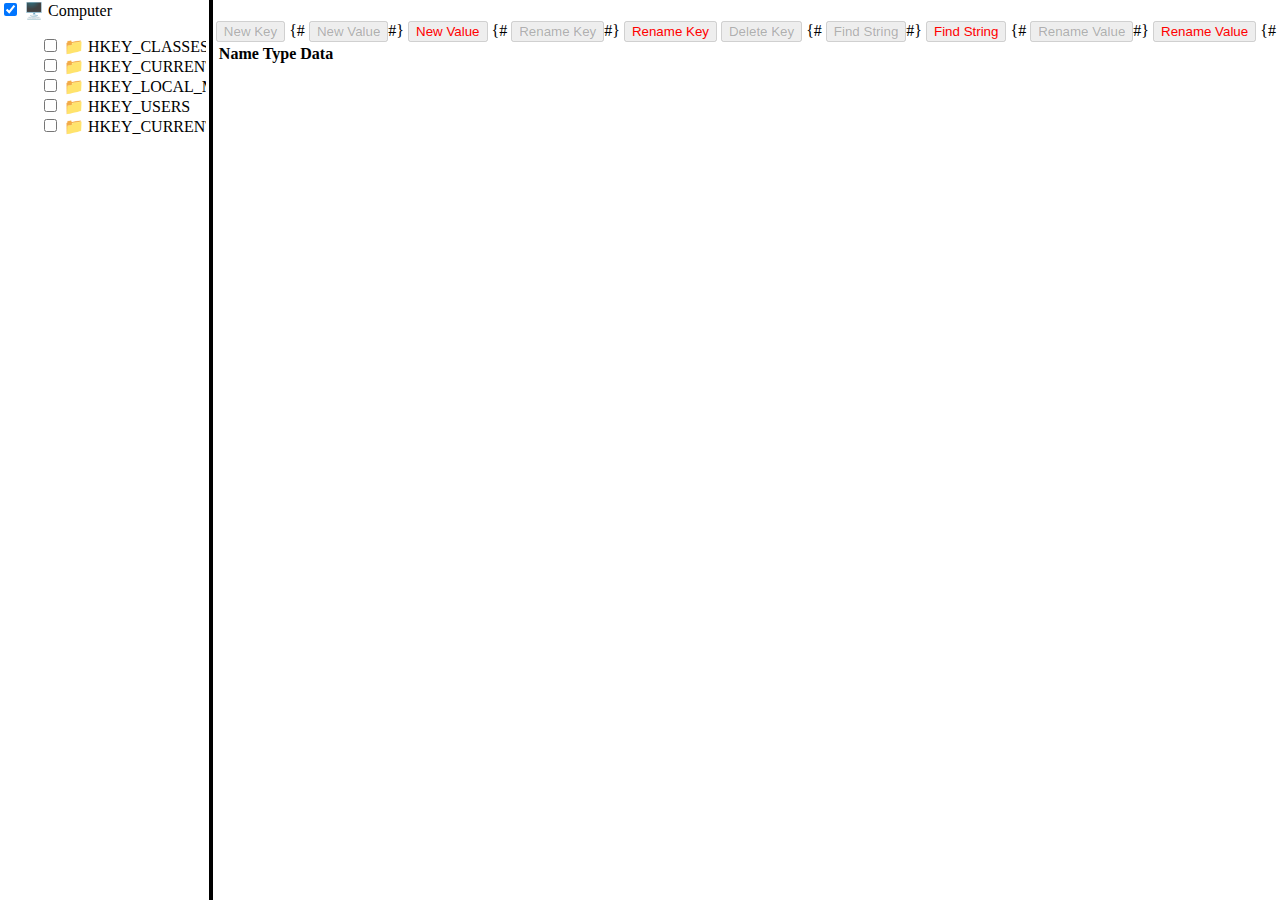
==== templates/index.html @ aa1dc076 "key deletion" ====
<!DOCTYPE html>
<html lang="en">
<head>
    <meta charset="UTF-8">
    <meta name="viewport" content="width=device-width, initial-scale=1.0">
    <title>Registry Editor</title>
    <link rel="icon" type="image/x-icon" href="../static/reg_icon.ico">
    <link rel="stylesheet" href="../static/style.css">
    <script type="text/javascript" src="https://ajax.googleapis.com/ajax/libs/jquery/3.6.0/jquery.min.js"></script>
</head>
<body>
<div class="container">
    <div id="sidenav" class="compartment">
        <input type="checkbox" id="Computer" checked onclick="computer()">
        <label for="Computer" id="Computer_label"> 🖥️ Computer</label>
        <div id="main_keys">
            <ul>
                <li>
                    <input type="checkbox" id="0\" onclick="checkbox(id)">
                    <label for="0\">
                        <a id="0\\\_label" href="#" onclick="select_key('0\\')"> 📁 HKEY_CLASSES_ROOT</a>
                    </label>
                </li>
                <li>
                    <input type="checkbox" id="1\" onclick="checkbox(id)">
                    <label for="1\">
                        <a id="1\\\_label" href="#" onclick="select_key('1\\')"> 📁 HKEY_CURRENT_USER</a>
                    </label>
                </li>
                <li>
                    <input type="checkbox" id="2\" onclick="checkbox(id)">
                    <label for="2\">
                        <a id="2\\\_label" href="#" onclick="select_key('2\\')"> 📁 HKEY_LOCAL_MACHINE</a>
                    </label>
                </li>
                <li>
                    <input type="checkbox" id="3\" onclick="checkbox(id)">
                    <label for="3\">
                        <a id="3\\\_label" href="#" onclick="select_key('3\\')"> 📁 HKEY_USERS</a>
                    </label>
                </li>
                <li>
                    <input type="checkbox" id="4\" onclick="checkbox(id)">
                    <label for="4\">
                        <a id="4\\\_label" href="#" onclick="select_key('4\\')"> 📁 HKEY_CURRENT_CONFIG</a>
                    </label>
                </li>
            </ul>
        </div>
    </div>
    <div class="handler"></div>
    <div id="main" class="compartment">
        <h4 id="key_name" data-name=""></h4>
            <button onclick="new_key()" class="key_dependent" disabled>New Key</button>
{#            <button onclick="new_value()" class="key_dependent" disabled>New Value</button>#}
        <button onclick="new_value()" class="in_progress" disabled>New Value</button>
{#            <button onclick="rename_key()" class="key_dependent" disabled>Rename Key</button>#}
        <button onclick="rename_key()" class="in_progress" disabled>Rename Key</button>
            <button onclick="delete_key()" class="key_dependent" disabled>Delete Key</button>
{#            <button onclick="find_string()" class="key_dependent" disabled>Find String</button>#}
        <button onclick="find_string()" class="in_progress" disabled>Find String</button>
{#            <button onclick="rename_value()" class="value_dependent" disabled>Rename Value</button>#}
        <button onclick="rename_value()" class="in_progress" disabled>Rename Value</button>
{#            <button onclick="edit_value()" class="value_dependent" disabled>Edit Value</button>#}
        <button onclick="edit_value()" class="in_progress" disabled>Edit Value</button>
{#            <button onclick="delete_value()" class="value_dependent" disabled>Delete Value</button>#}
        <button onclick="delete_value()" class="in_progress" disabled>Delete Value</button>
        <table>
            <thead>
                <tr>
                    <th><div>Name</div></th>
                    <th><div>Type</div></th>
                    <th><div>Data</div></th>
                </tr>
            </thead>
            <tbody id="selected_key">
            </tbody>
        </table>
    </div>
</div>
<script type="text/javascript" src="../static/script.js"></script>
</body>
</html>
---- static/style.css ----
*{
    white-space: nowrap;
}

.in_progress {
    color: red;
}

html, body {
    margin: 0;
    height: 100vh;
    overflow: hidden;
}

#main_keys {
    visibility: visible;
}

.container {
    display: flex;
}

.compartment {
    box-sizing: border-box;
    height: 100vh;
    overflow: scroll;
}

#sidenav {
    flex: 1 1 auto;
}

#main {
    flex: 10 1 auto;
}

.handler {
    width: 10px;
    padding: 0;
    cursor: ew-resize;
    flex: 0 0 auto;
}

.handler::before {
    content: '';
    display: block;
    width: 4px;
    height: 100vh;
    background: black;
    margin: 0 auto;
}

ul {
    list-style: none;
}

td, tr {
    text-align: left;
}

tbody tr:hover.selected td,
tbody tr:hover td {
    background-color: #8edde3;
    cursor: pointer;
}

tbody tr.selected td {
    background-color: cadetblue;
    cursor: pointer;
}

a {
    text-decoration: none;
    color: black;
}

a:hover {
    background-color: #8edde3;
}

a:focus {
    background-color: cadetblue;
}
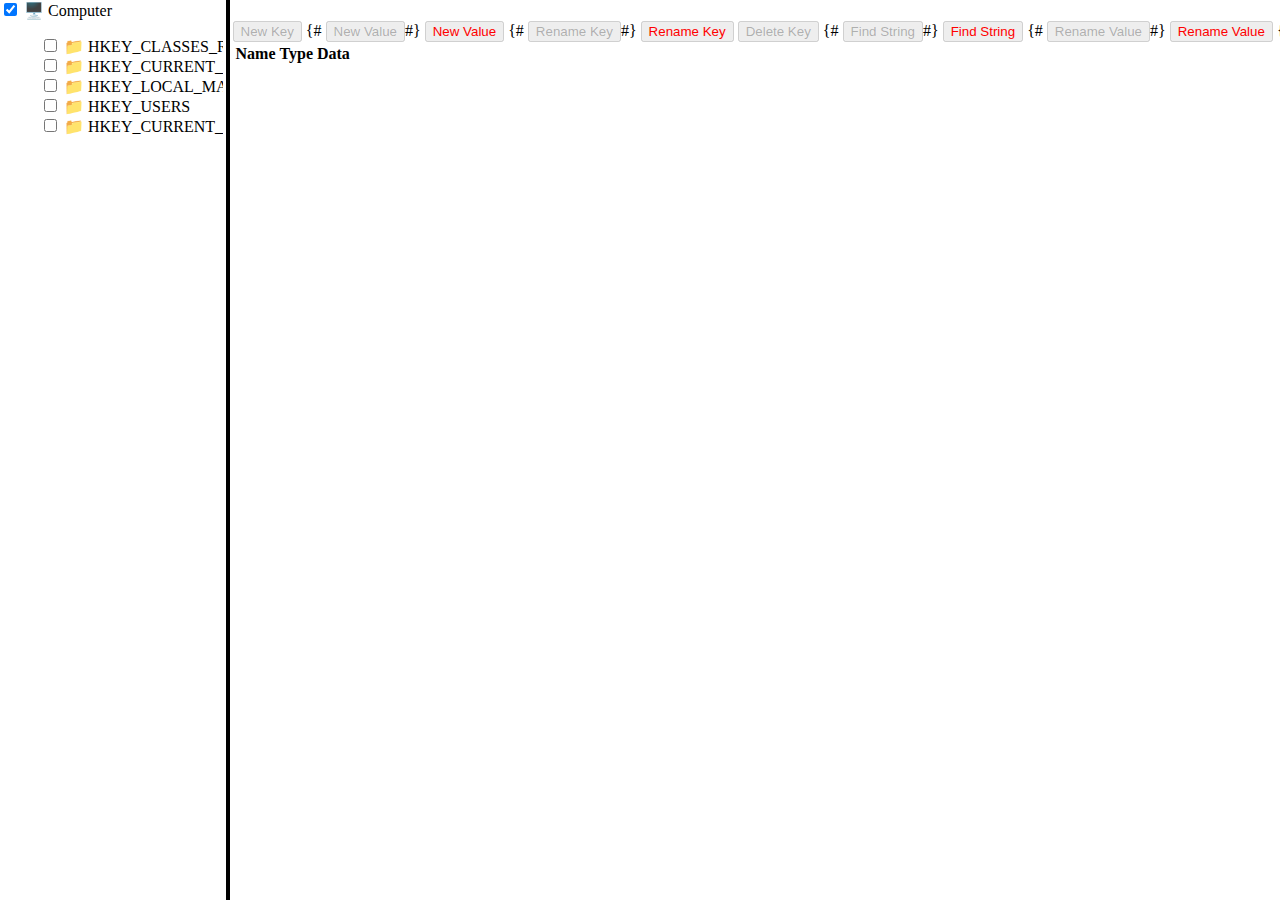
==== commit 6e7b1b71: "value deletion" ====
--- a/templates/index.html
+++ b/templates/index.html
@@ -63,8 +63,7 @@
         <button onclick="rename_value()" class="in_progress" disabled>Rename Value</button>
 {#            <button onclick="edit_value()" class="value_dependent" disabled>Edit Value</button>#}
         <button onclick="edit_value()" class="in_progress" disabled>Edit Value</button>
-{#            <button onclick="delete_value()" class="value_dependent" disabled>Delete Value</button>#}
-        <button onclick="delete_value()" class="in_progress" disabled>Delete Value</button>
+            <button onclick="delete_value()" class="value_dependent" disabled>Delete Value</button>
         <table>
             <thead>
                 <tr>
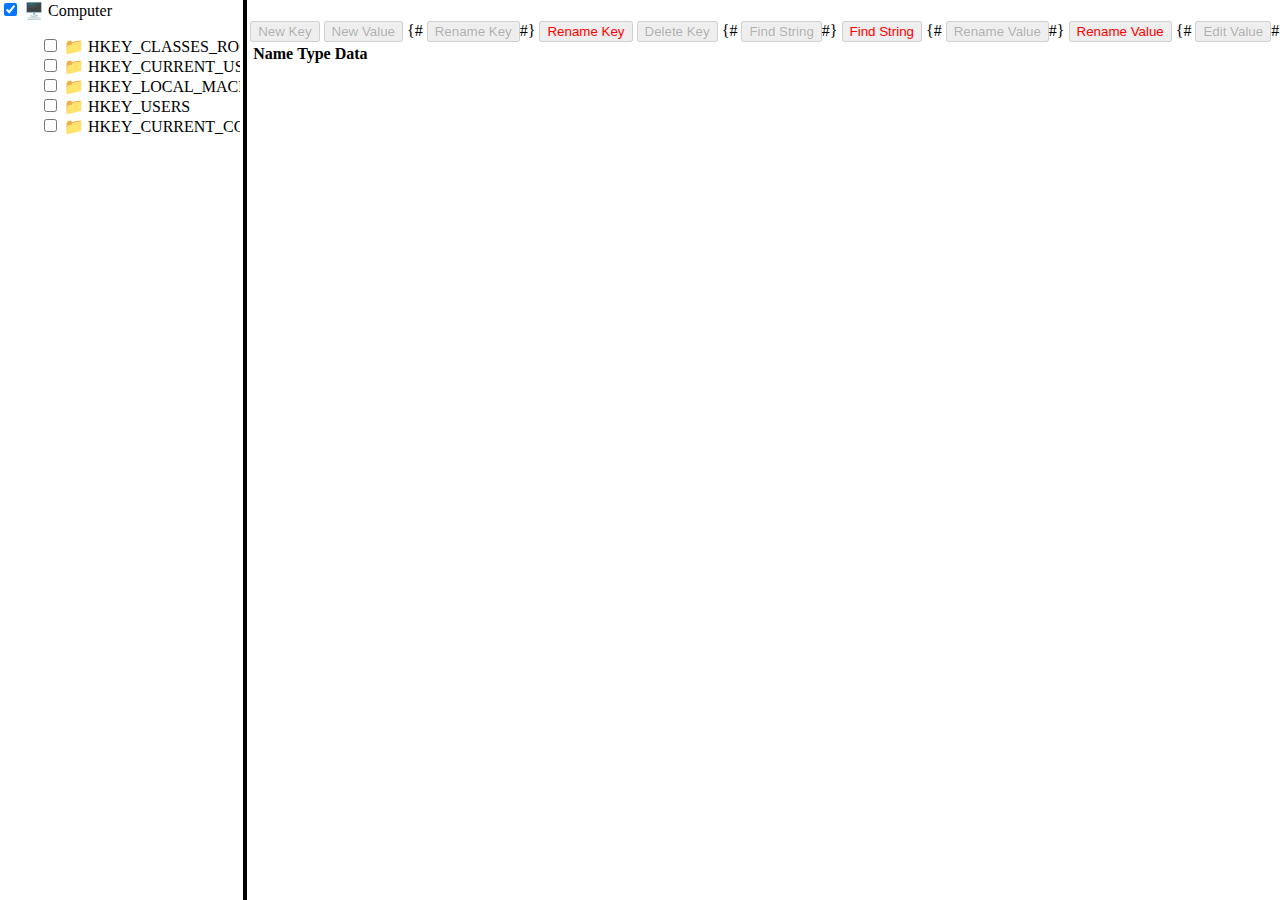
==== commit 4f29bf57: "value creation and basic unit testing" ====
--- a/templates/index.html
+++ b/templates/index.html
@@ -52,8 +52,7 @@
     <div id="main" class="compartment">
         <h4 id="key_name" data-name=""></h4>
             <button onclick="new_key()" class="key_dependent" disabled>New Key</button>
-{#            <button onclick="new_value()" class="key_dependent" disabled>New Value</button>#}
-        <button onclick="new_value()" class="in_progress" disabled>New Value</button>
+            <button onclick="new_value()" class="key_dependent" disabled>New Value</button>
 {#            <button onclick="rename_key()" class="key_dependent" disabled>Rename Key</button>#}
         <button onclick="rename_key()" class="in_progress" disabled>Rename Key</button>
             <button onclick="delete_key()" class="key_dependent" disabled>Delete Key</button>
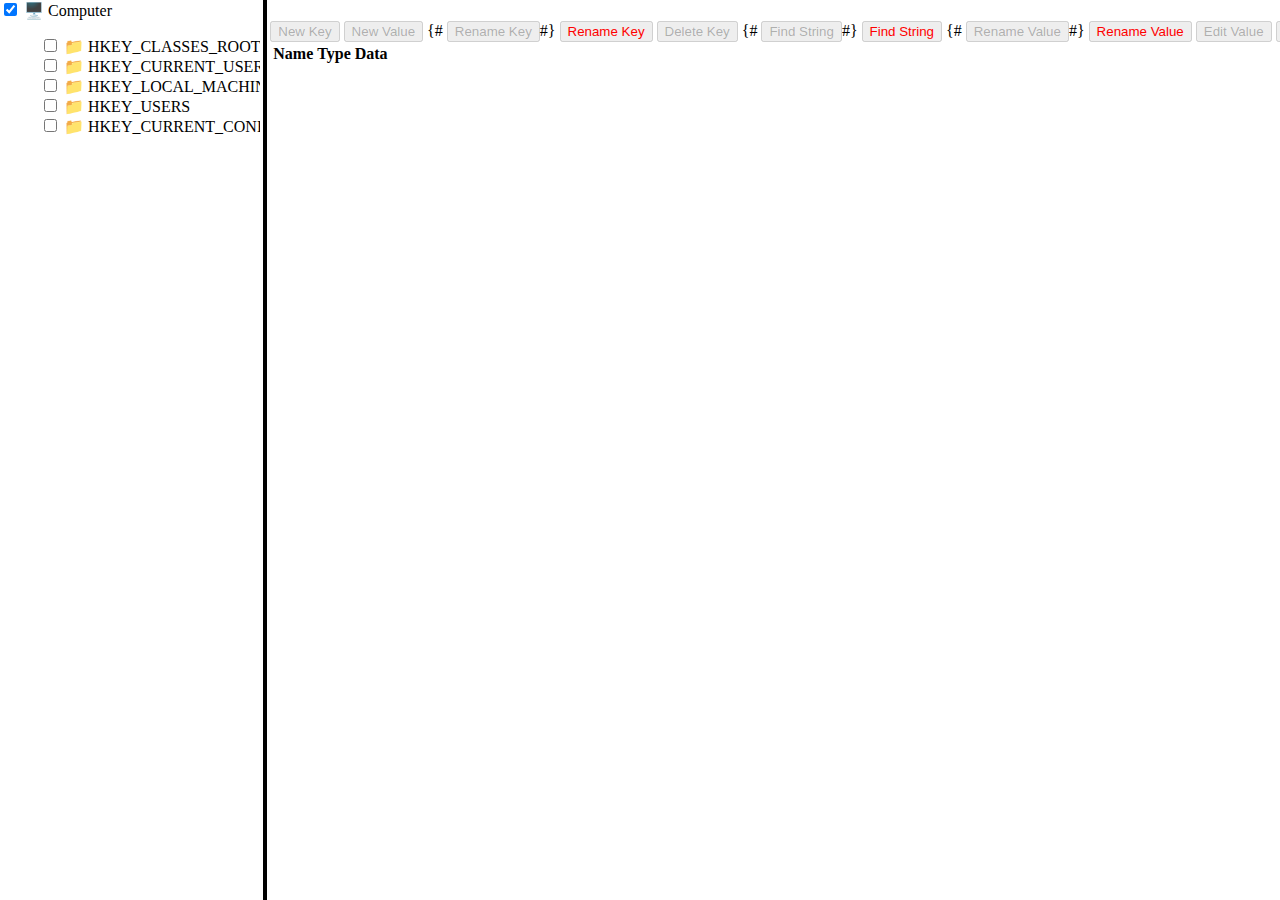
==== commit 83af3d67: "can now edit value data" ====
--- a/templates/index.html
+++ b/templates/index.html
@@ -60,8 +60,7 @@
         <button onclick="find_string()" class="in_progress" disabled>Find String</button>
 {#            <button onclick="rename_value()" class="value_dependent" disabled>Rename Value</button>#}
         <button onclick="rename_value()" class="in_progress" disabled>Rename Value</button>
-{#            <button onclick="edit_value()" class="value_dependent" disabled>Edit Value</button>#}
-        <button onclick="edit_value()" class="in_progress" disabled>Edit Value</button>
+            <button onclick="edit_value()" class="value_dependent" disabled>Edit Value</button>
             <button onclick="delete_value()" class="value_dependent" disabled>Delete Value</button>
         <table>
             <thead>
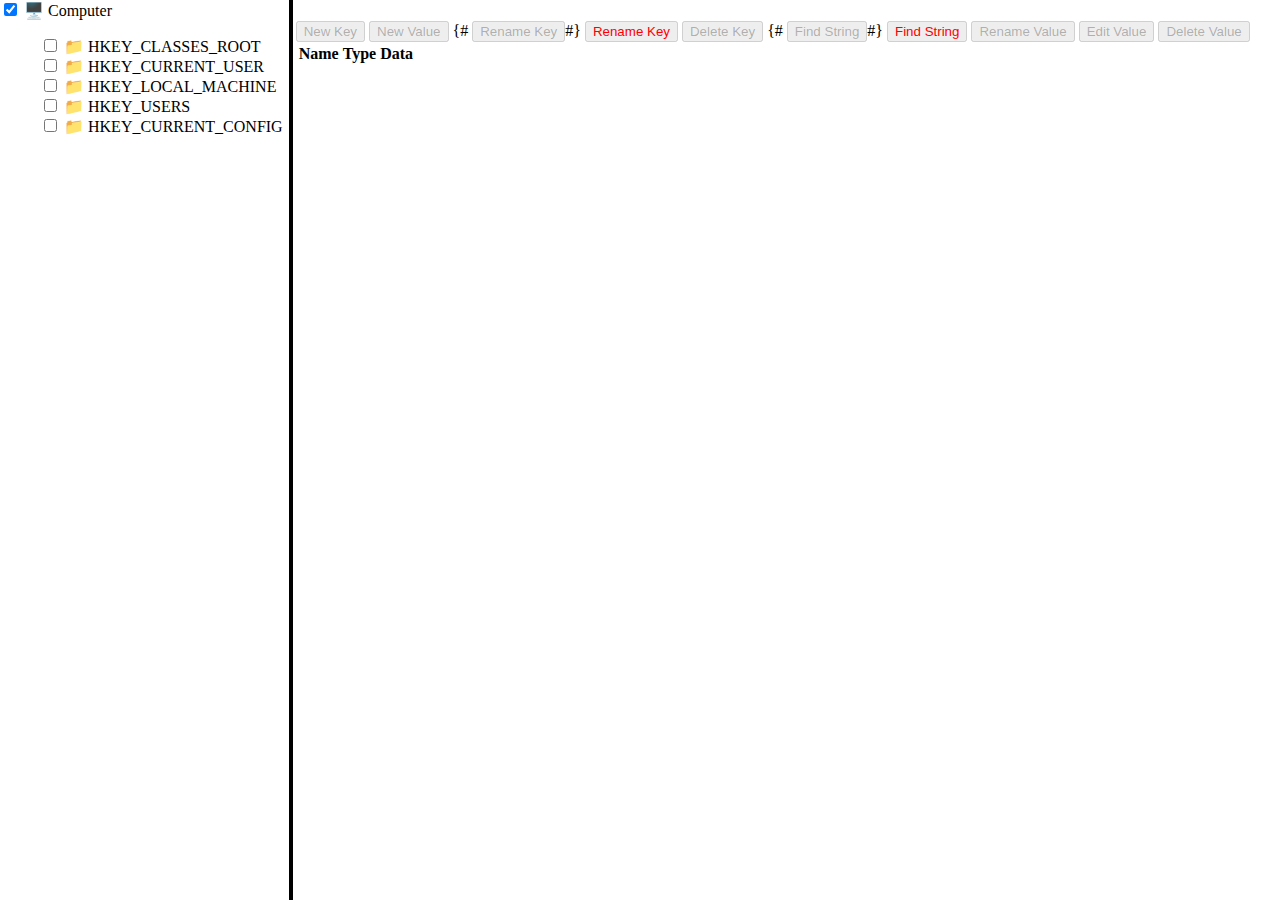
==== commit 44b37c66: "can now rename values" ====
--- a/templates/index.html
+++ b/templates/index.html
@@ -58,8 +58,7 @@
             <button onclick="delete_key()" class="key_dependent" disabled>Delete Key</button>
 {#            <button onclick="find_string()" class="key_dependent" disabled>Find String</button>#}
         <button onclick="find_string()" class="in_progress" disabled>Find String</button>
-{#            <button onclick="rename_value()" class="value_dependent" disabled>Rename Value</button>#}
-        <button onclick="rename_value()" class="in_progress" disabled>Rename Value</button>
+            <button onclick="rename_value()" class="value_dependent" disabled>Rename Value</button>
             <button onclick="edit_value()" class="value_dependent" disabled>Edit Value</button>
             <button onclick="delete_value()" class="value_dependent" disabled>Delete Value</button>
         <table>
@@ -77,4 +76,4 @@
 </div>
 <script type="text/javascript" src="../static/script.js"></script>
 </body>
-</html>
+</html>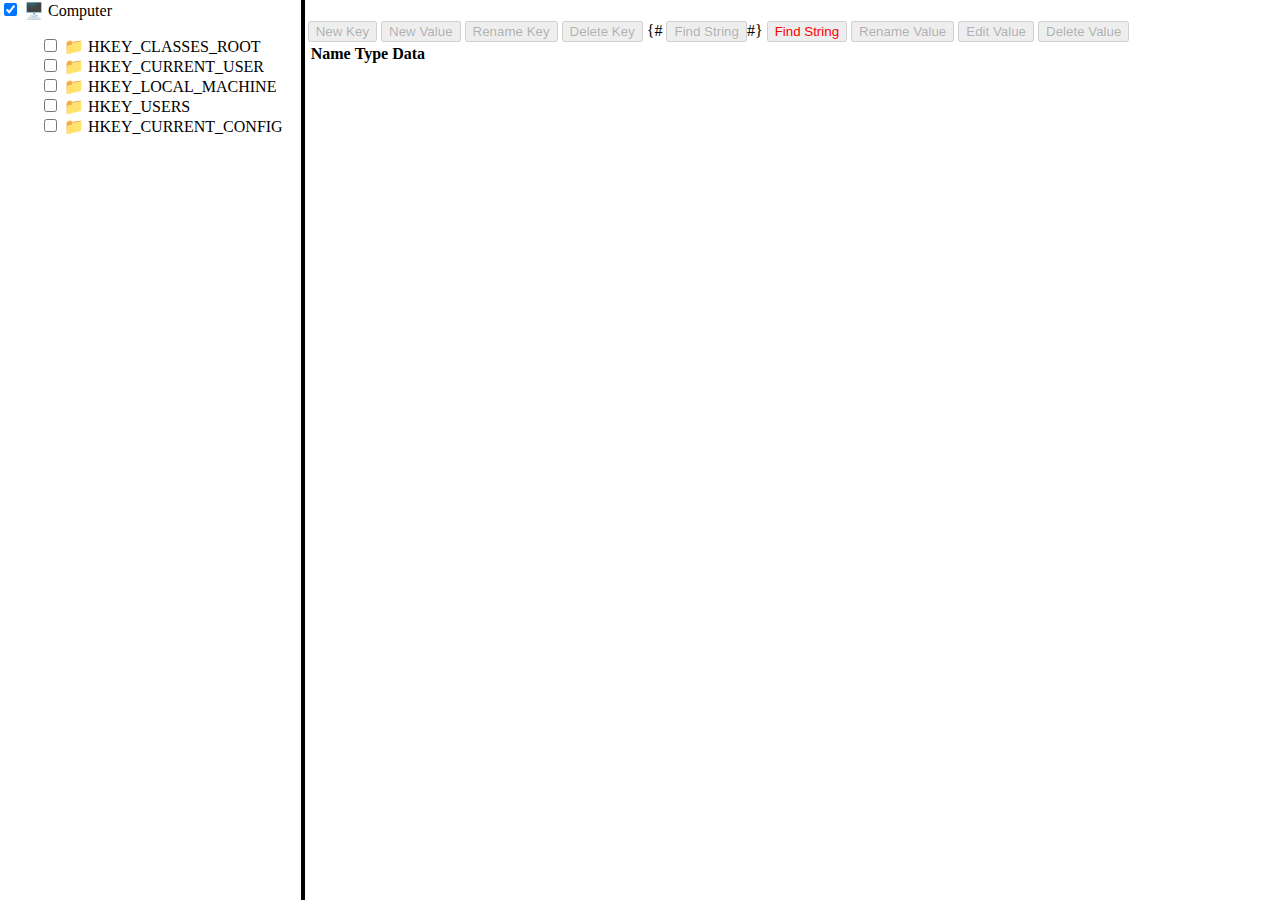
==== commit f4fe41e5: "can now rename keys" ====
--- a/templates/index.html
+++ b/templates/index.html
@@ -53,8 +53,7 @@
         <h4 id="key_name" data-name=""></h4>
             <button onclick="new_key()" class="key_dependent" disabled>New Key</button>
             <button onclick="new_value()" class="key_dependent" disabled>New Value</button>
-{#            <button onclick="rename_key()" class="key_dependent" disabled>Rename Key</button>#}
-        <button onclick="rename_key()" class="in_progress" disabled>Rename Key</button>
+            <button onclick="rename_key()" class="key_dependent" disabled>Rename Key</button>
             <button onclick="delete_key()" class="key_dependent" disabled>Delete Key</button>
 {#            <button onclick="find_string()" class="key_dependent" disabled>Find String</button>#}
         <button onclick="find_string()" class="in_progress" disabled>Find String</button>
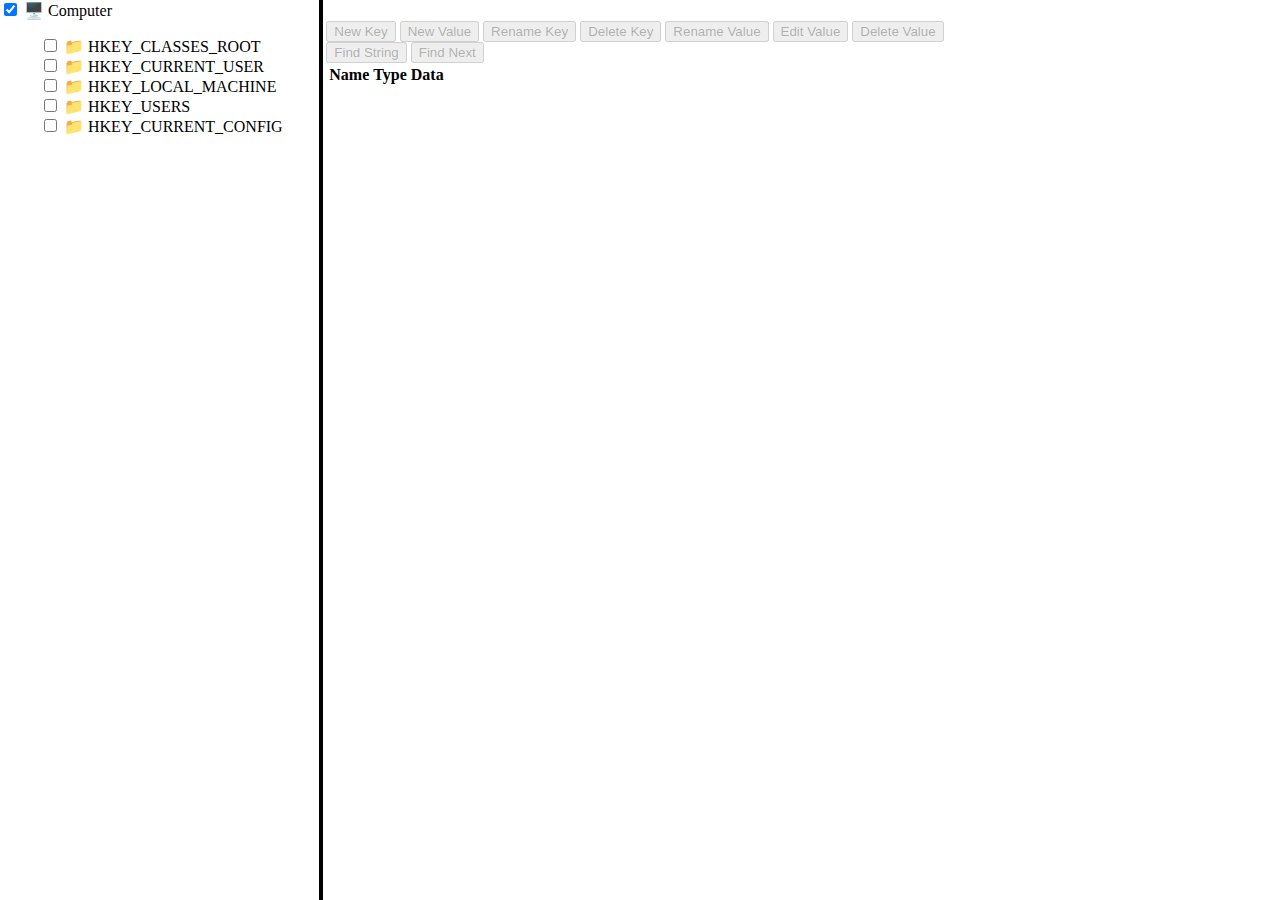
==== commit 26b5a71f: "find functions and switched back to winreg for performance reasons" ====
--- a/templates/index.html
+++ b/templates/index.html
@@ -50,16 +50,17 @@
     </div>
     <div class="handler"></div>
     <div id="main" class="compartment">
-        <h4 id="key_name" data-name=""></h4>
+        <h4 id="key_data" data-name=""></h4>
             <button onclick="new_key()" class="key_dependent" disabled>New Key</button>
             <button onclick="new_value()" class="key_dependent" disabled>New Value</button>
             <button onclick="rename_key()" class="key_dependent" disabled>Rename Key</button>
             <button onclick="delete_key()" class="key_dependent" disabled>Delete Key</button>
-{#            <button onclick="find_string()" class="key_dependent" disabled>Find String</button>#}
-        <button onclick="find_string()" class="in_progress" disabled>Find String</button>
             <button onclick="rename_value()" class="value_dependent" disabled>Rename Value</button>
             <button onclick="edit_value()" class="value_dependent" disabled>Edit Value</button>
             <button onclick="delete_value()" class="value_dependent" disabled>Delete Value</button>
+                <br>
+            <button onclick="find_string()" class="key_dependent" disabled>Find String</button>
+            <button onclick="find_next_string()" class="key_dependent" disabled>Find Next</button>
         <table>
             <thead>
                 <tr>
@@ -75,4 +76,4 @@
 </div>
 <script type="text/javascript" src="../static/script.js"></script>
 </body>
-</html>+</html>
